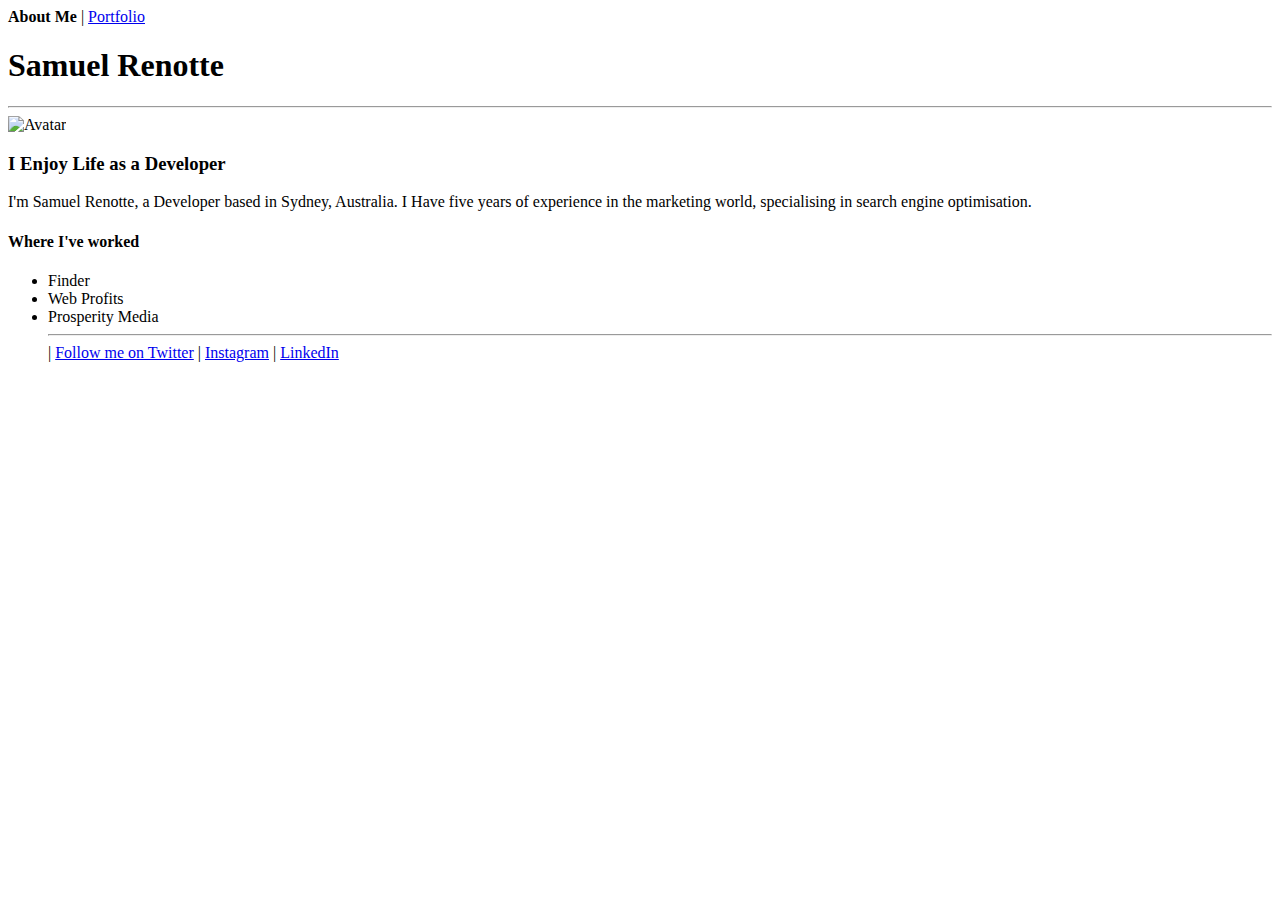
==== index.html @ 20c59832 "Update index.html" ====
<!DOCTYPE html>
<html lang="en">
  <head>
    <meta charset="utf-8">
    <meta name="description" content="Your description goes here">
    <meta name="keywords" content="one, two, three">
    <title>Samuel Renotte | Portfolio</title>
    
    <!-- external CSS link -->
    <link rel="stylesheet" type="text/css" href="css/style.css">
  </head>
  <body>
    <nav>
      <strong>About Me</strong>
      |
      <a href="portfolio.html">Portfolio</a>
    </nav>
    <h1>Samuel Renotte</h1>
    <hr />
    <img src="https://pbs.twimg.com/profile_images/1285790754154016771/OvG468Rd_400x400.jpg" alt="Avatar"/>
    <h3>I Enjoy Life as a Developer</h3>
    <p>I'm Samuel Renotte, a Developer based in Sydney, Australia.  I Have five years of experience in the marketing world, specialising in search engine optimisation. </p>
    <h4>Where I've worked</h4>
    <ul>
      <li>Finder</li>
      <li>Web Profits</li>
      <li>Prosperity Media</li>
    <hr />
    <nav>
      
      |
      <a href="https://twitter.com/samuelrenotte">Follow me on Twitter</a>
      |
      <a href="http://instagram.com/">Instagram</a>
      |
      <a href="https://www.linkedin.com/in/samuelrenotte/">LinkedIn</a>
    </nav>
  </body>
</html>
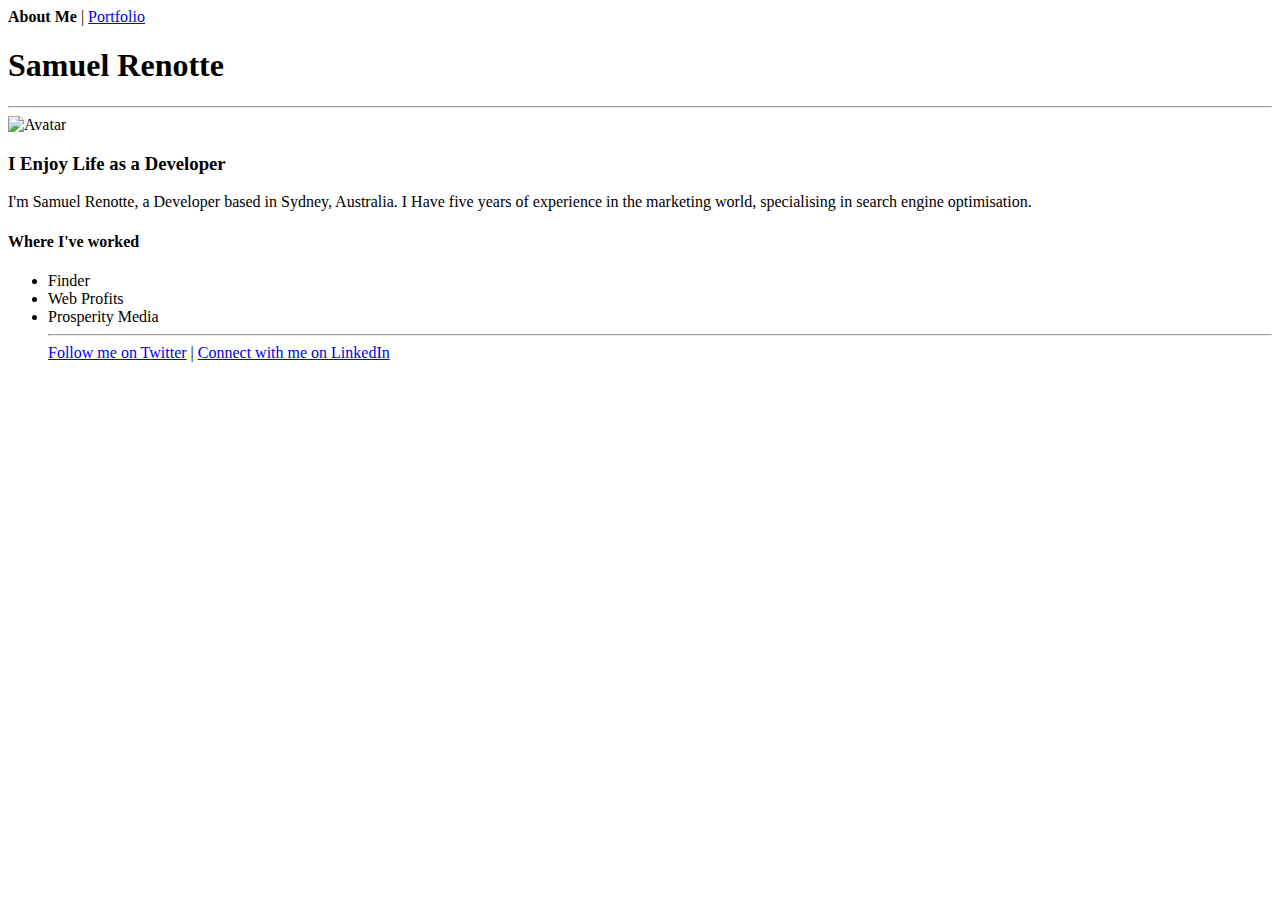
==== commit 149149bb: "Update index.html" ====
--- a/index.html
+++ b/index.html
@@ -27,13 +27,9 @@
       <li>Prosperity Media</li>
     <hr />
     <nav>
-      
-      |
       <a href="https://twitter.com/samuelrenotte">Follow me on Twitter</a>
       |
-      <a href="http://instagram.com/">Instagram</a>
-      |
-      <a href="https://www.linkedin.com/in/samuelrenotte/">LinkedIn</a>
+      <a href="https://www.linkedin.com/in/samuelrenotte/">Connect with me on LinkedIn</a>
     </nav>
   </body>
 </html>
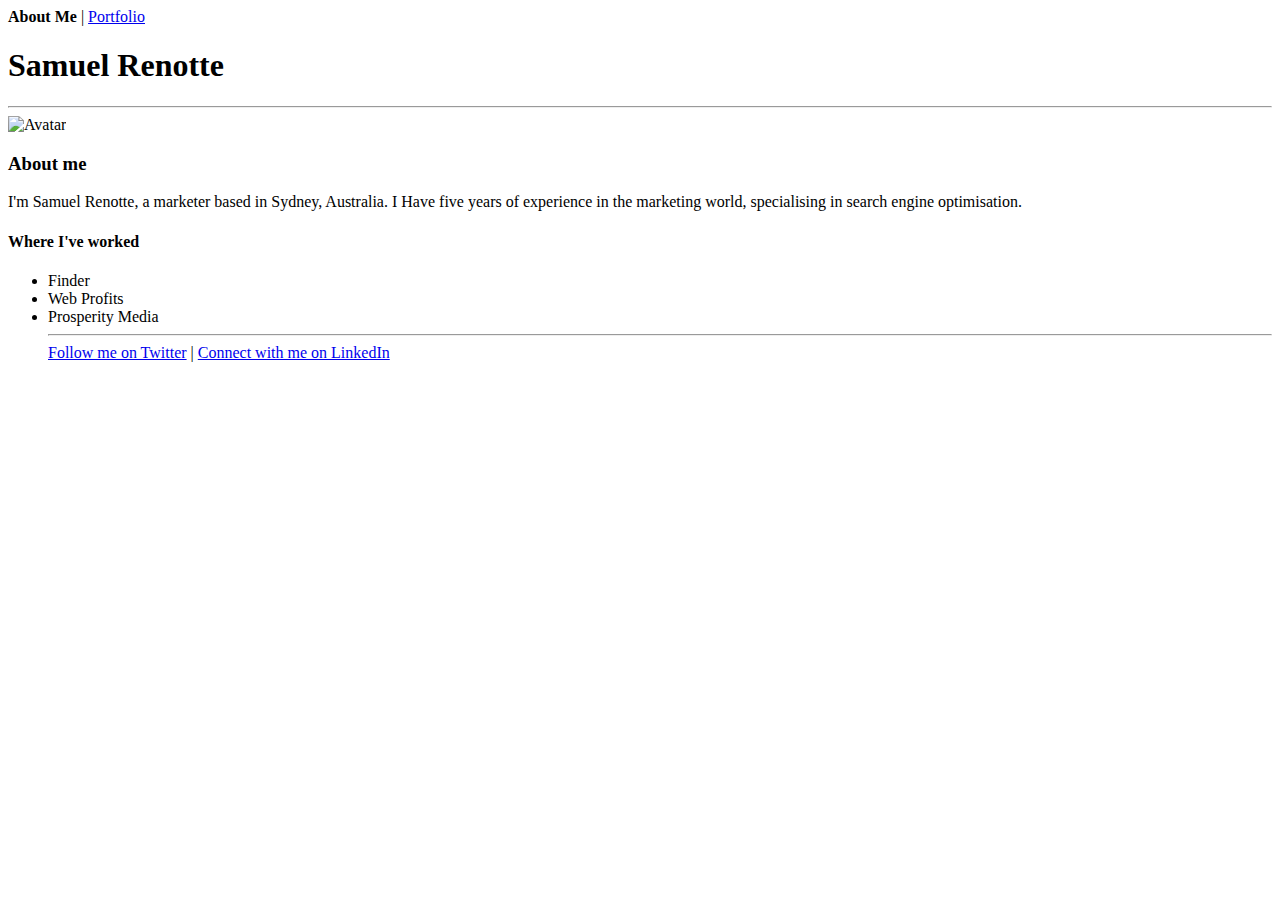
==== commit a684772e: "Update index.html" ====
--- a/index.html
+++ b/index.html
@@ -18,8 +18,8 @@
     <h1>Samuel Renotte</h1>
     <hr />
     <img src="https://pbs.twimg.com/profile_images/1285790754154016771/OvG468Rd_400x400.jpg" alt="Avatar"/>
-    <h3>I Enjoy Life as a Developer</h3>
-    <p>I'm Samuel Renotte, a Developer based in Sydney, Australia.  I Have five years of experience in the marketing world, specialising in search engine optimisation. </p>
+    <h3>About me</h3>
+    <p>I'm Samuel Renotte, a marketer based in Sydney, Australia.  I Have five years of experience in the marketing world, specialising in search engine optimisation. </p>
     <h4>Where I've worked</h4>
     <ul>
       <li>Finder</li>
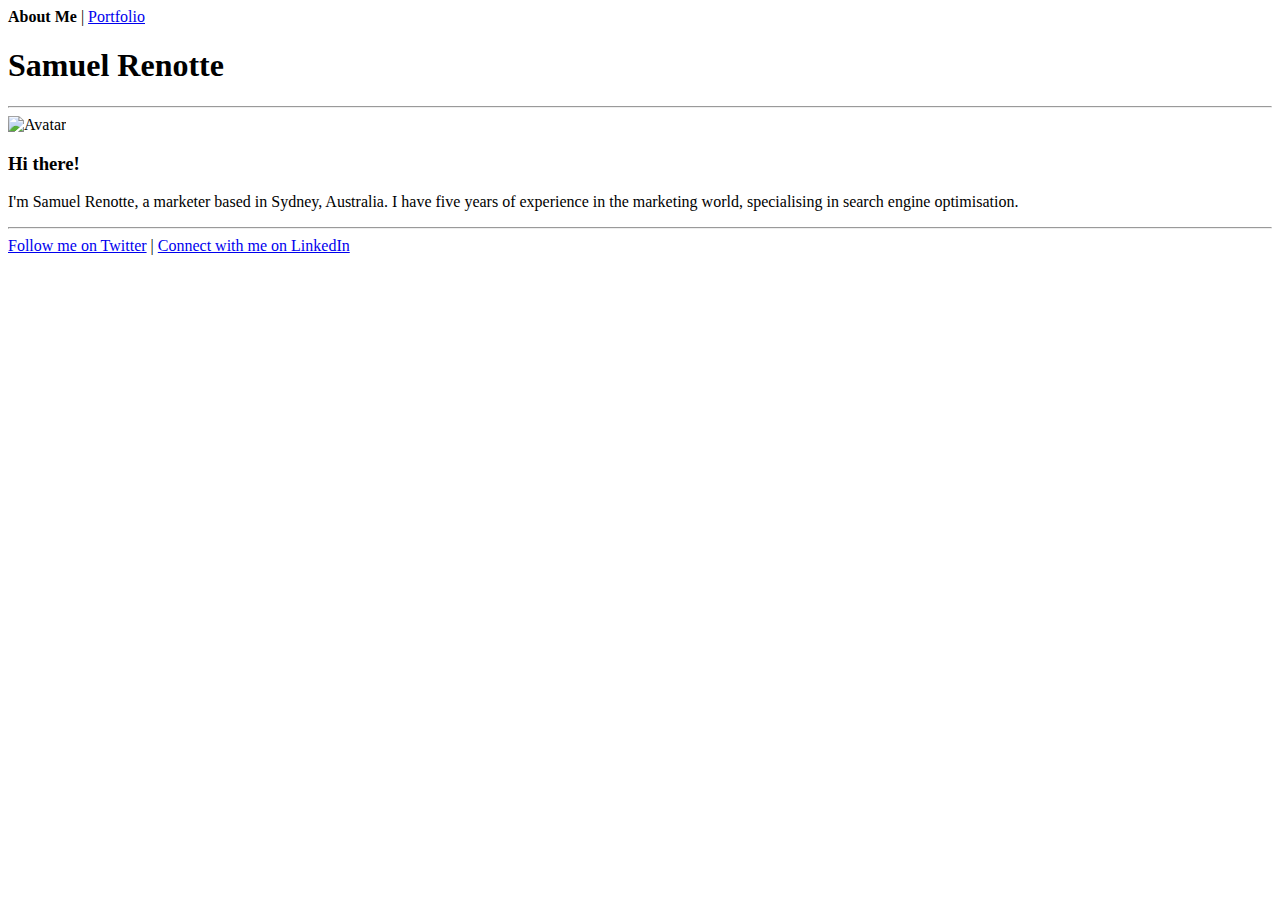
==== commit d2ab082f: "Update index.html" ====
--- a/index.html
+++ b/index.html
@@ -18,13 +18,8 @@
     <h1>Samuel Renotte</h1>
     <hr />
     <img src="https://pbs.twimg.com/profile_images/1285790754154016771/OvG468Rd_400x400.jpg" alt="Avatar"/>
-    <h3>About me</h3>
-    <p>I'm Samuel Renotte, a marketer based in Sydney, Australia.  I Have five years of experience in the marketing world, specialising in search engine optimisation. </p>
-    <h4>Where I've worked</h4>
-    <ul>
-      <li>Finder</li>
-      <li>Web Profits</li>
-      <li>Prosperity Media</li>
+    <h3>Hi there!</h3>
+    <p>I'm Samuel Renotte, a marketer based in Sydney, Australia.  I have five years of experience in the marketing world, specialising in search engine optimisation. </p>
     <hr />
     <nav>
       <a href="https://twitter.com/samuelrenotte">Follow me on Twitter</a>
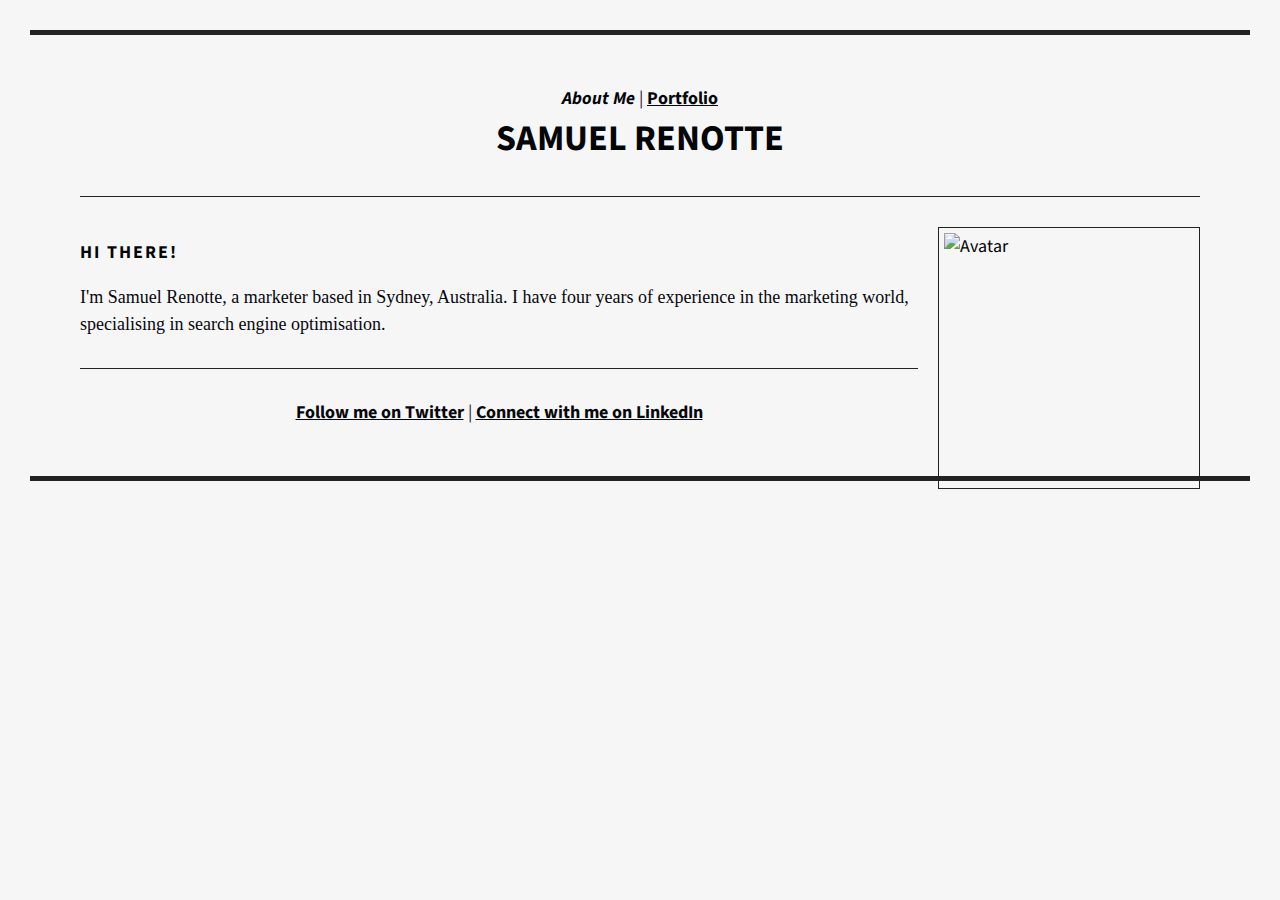
==== commit 82764297: "Update index.html" ====
--- a/index.html
+++ b/index.html
@@ -5,9 +5,10 @@
     <meta name="description" content="Your description goes here">
     <meta name="keywords" content="one, two, three">
     <title>Samuel Renotte | Portfolio</title>
-    
+    <link rel="preconnect" href="https://fonts.gstatic.com">
+<link href="https://fonts.googleapis.com/css2?family=Source+Sans+Pro&display=swap" rel="stylesheet">
     <!-- external CSS link -->
-    <link rel="stylesheet" type="text/css" href="css/style.css">
+    <link rel="stylesheet" type="text/css" href="style.css">
   </head>
   <body>
     <nav>
@@ -17,9 +18,9 @@
     </nav>
     <h1>Samuel Renotte</h1>
     <hr />
-    <img src="https://pbs.twimg.com/profile_images/1285790754154016771/OvG468Rd_400x400.jpg" alt="Avatar"/>
+    <img src="https://pbs.twimg.com/profile_images/1285790754154016771/OvG468Rd_400x400.jpg" alt="Avatar" style="width:250px;height:250px;">
     <h3>Hi there!</h3>
-    <p>I'm Samuel Renotte, a marketer based in Sydney, Australia.  I have five years of experience in the marketing world, specialising in search engine optimisation. </p>
+    <p>I'm Samuel Renotte, a marketer based in Sydney, Australia.  I have four years of experience in the marketing world, specialising in search engine optimisation. </p>
     <hr />
     <nav>
       <a href="https://twitter.com/samuelrenotte">Follow me on Twitter</a>
--- a/style.css
+++ b/style.css
@@ -0,0 +1,93 @@
+body {
+  font-family: 'Source Sans Pro', sans-serif;
+  font-size: 18px;
+  line-height: 1.5;
+  margin: 30px;
+  border-bottom: 5px solid #222222;
+  border-top: 5px solid #222222;
+  padding: 50px;
+  background: #F6F6F6;
+}
+
+a {
+  font-weight: bold;
+  color: #05080C;
+}
+
+small {
+  color: #05080C;
+}
+
+strong {
+  color: #030609;
+  font-style: italic;
+}
+
+h1 {
+  text-transform: uppercase;
+  font-weight: bold;
+  text-align: center;
+  color: #030609;
+  margin-top: 0;
+}
+
+h2 {
+  color: #030609;
+}
+
+h3 {
+  font-size: 18px;
+  color: #030609;
+  text-transform: uppercase;
+  letter-spacing: 2px;
+  margin-top: 42px;
+}
+
+h4 {
+  font-weight: normal;
+  margin-bottom: 0;
+  color: #05080C;
+}
+
+p {
+  font-family: Georgia, serif;
+  margin-top: 0;
+  margin-bottom: 27px;
+  color: #05080C;
+}
+
+ul {
+  list-style: square;
+}
+
+ul p {
+  color: #05080C;
+}
+
+li {
+  color: #05080C;
+}
+
+hr {
+  border: none;
+  border-top: 1px solid #222222;
+  margin: 30px 0;
+}
+
+img {
+  float: right;
+  margin-left: 20px;
+  margin-bottom: 20px;
+  border: 1px solid #222222;
+  padding: 5px;
+  width: 400px;
+}
+
+img[alt] {
+  float: right;
+}
+
+nav {
+  color: #222222;
+  text-align: center;
+}
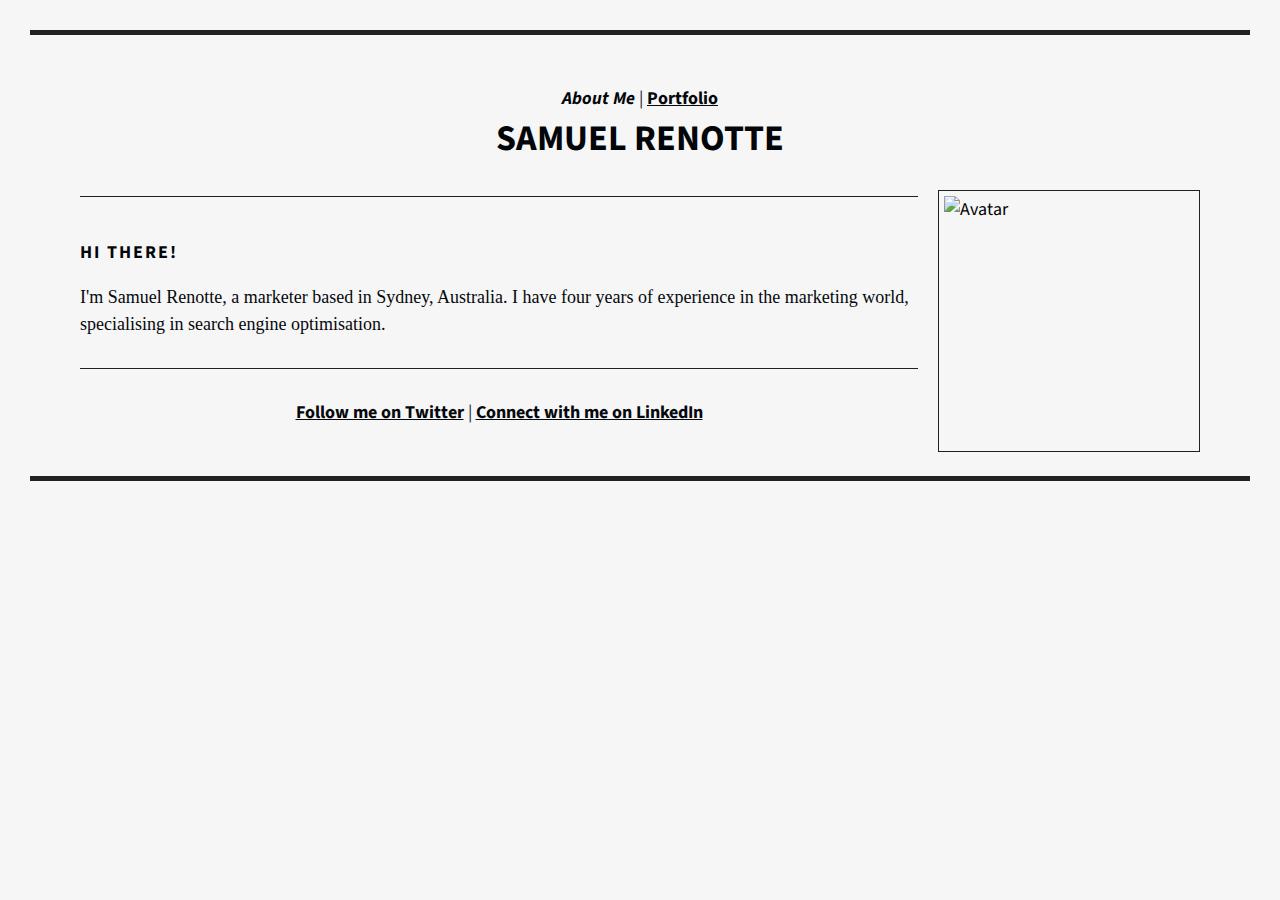
==== commit a557ac2c: "Update index.html" ====
--- a/index.html
+++ b/index.html
@@ -17,8 +17,8 @@
       <a href="portfolio.html">Portfolio</a>
     </nav>
     <h1>Samuel Renotte</h1>
+    <img src="https://pbs.twimg.com/profile_images/1285790754154016771/OvG468Rd_400x400.jpg" alt="Avatar" style="width:250px;height:250px;" class="center">
     <hr />
-    <img src="https://pbs.twimg.com/profile_images/1285790754154016771/OvG468Rd_400x400.jpg" alt="Avatar" style="width:250px;height:250px;">
     <h3>Hi there!</h3>
     <p>I'm Samuel Renotte, a marketer based in Sydney, Australia.  I have four years of experience in the marketing world, specialising in search engine optimisation. </p>
     <hr />
